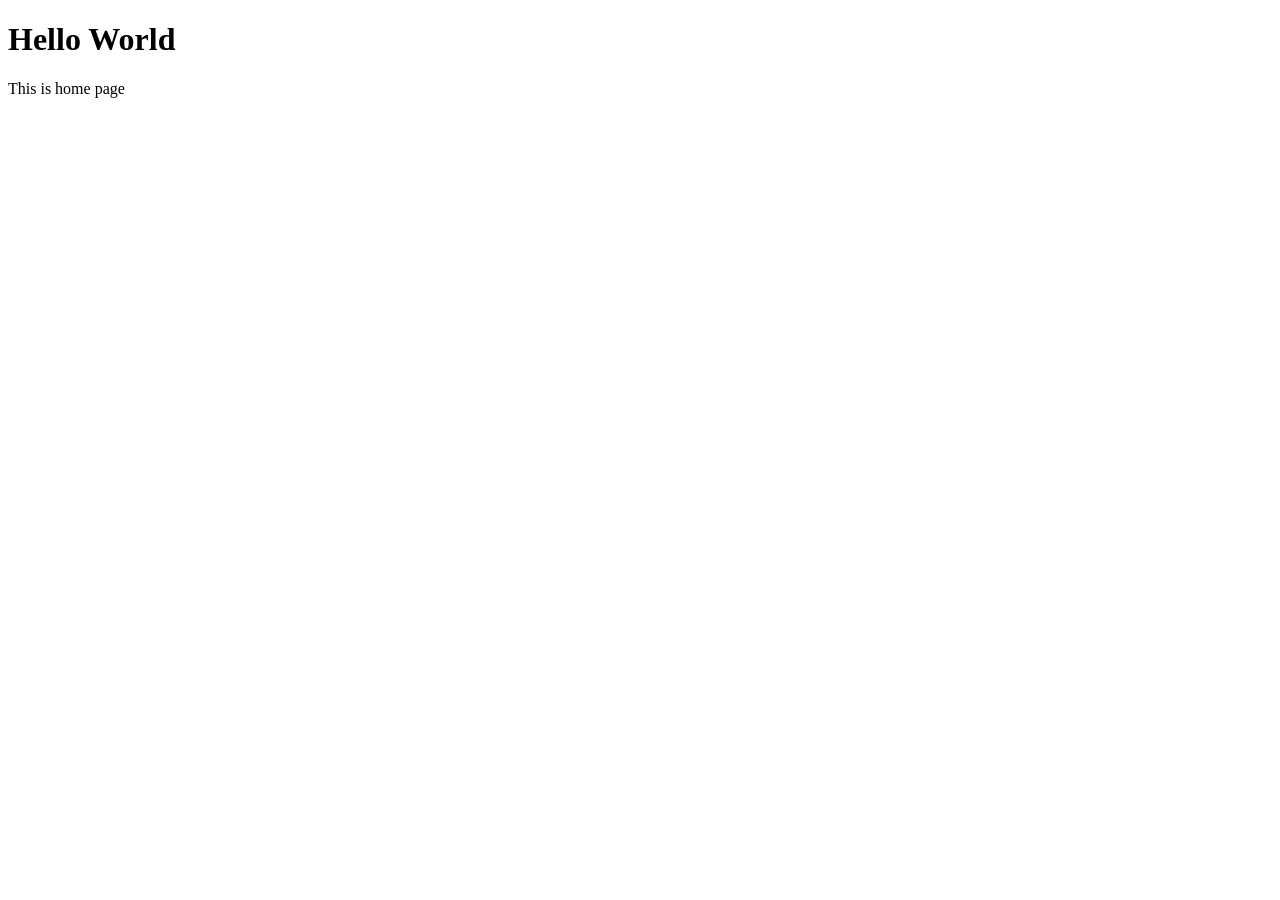
==== home.html @ bbbb916c "added home.html and updated index.html" ====
<!DOCTYPE html>
<html lang="en">
<head>
    <meta charset="UTF-8">
    <meta name="viewport" content="width=device-width, initial-scale=1.0">
    <title>Document</title>
</head>
<body>
    <h1>Hello World</h1>
    <p>This is home page</p>
</body>
</html>
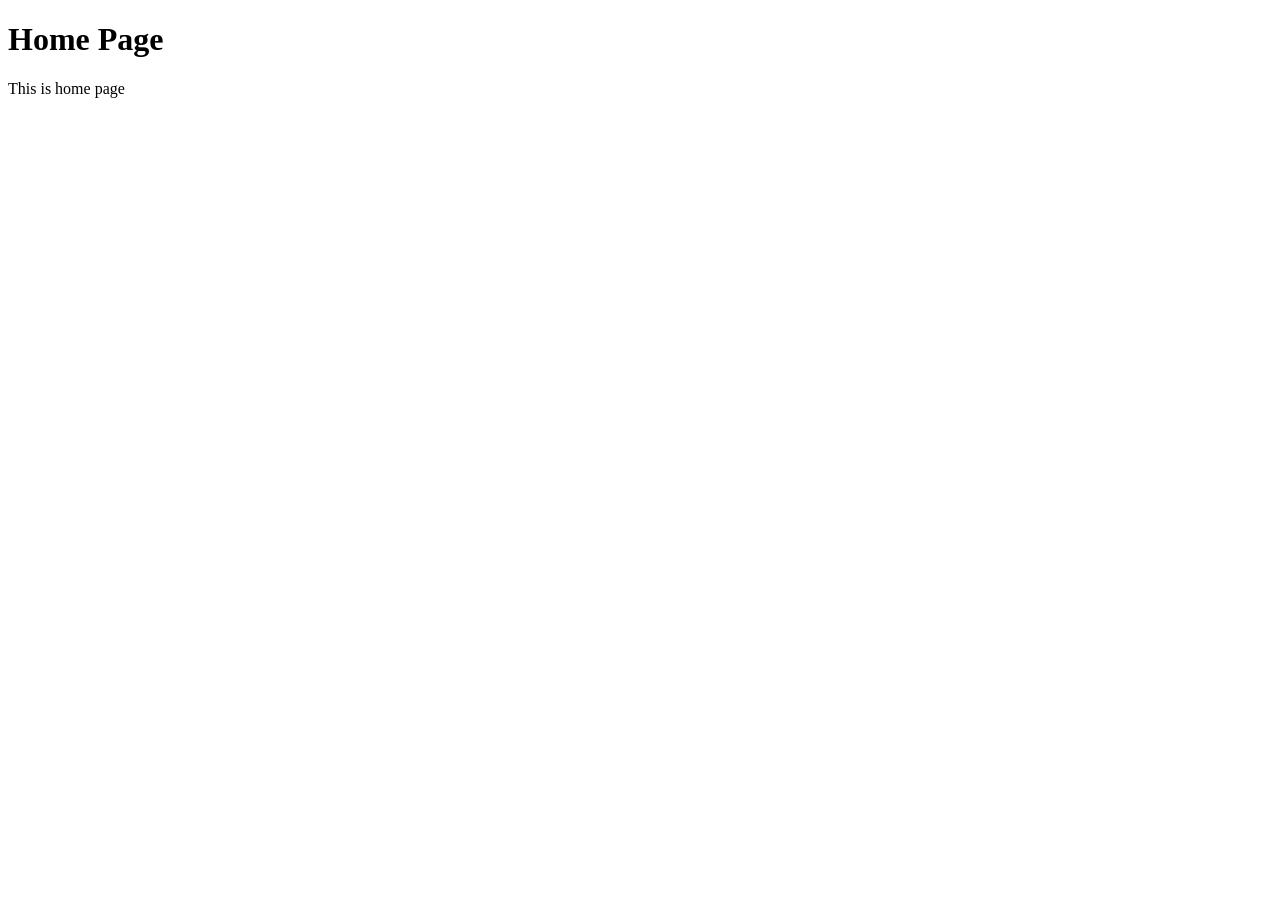
==== commit 8c7335c5: "Edit the home.html title" ====
--- a/home.html
+++ b/home.html
@@ -6,7 +6,7 @@
     <title>Document</title>
 </head>
 <body>
-    <h1>Hello World</h1>
+    <h1>Home Page</h1>
     <p>This is home page</p>
 </body>
 </html>
